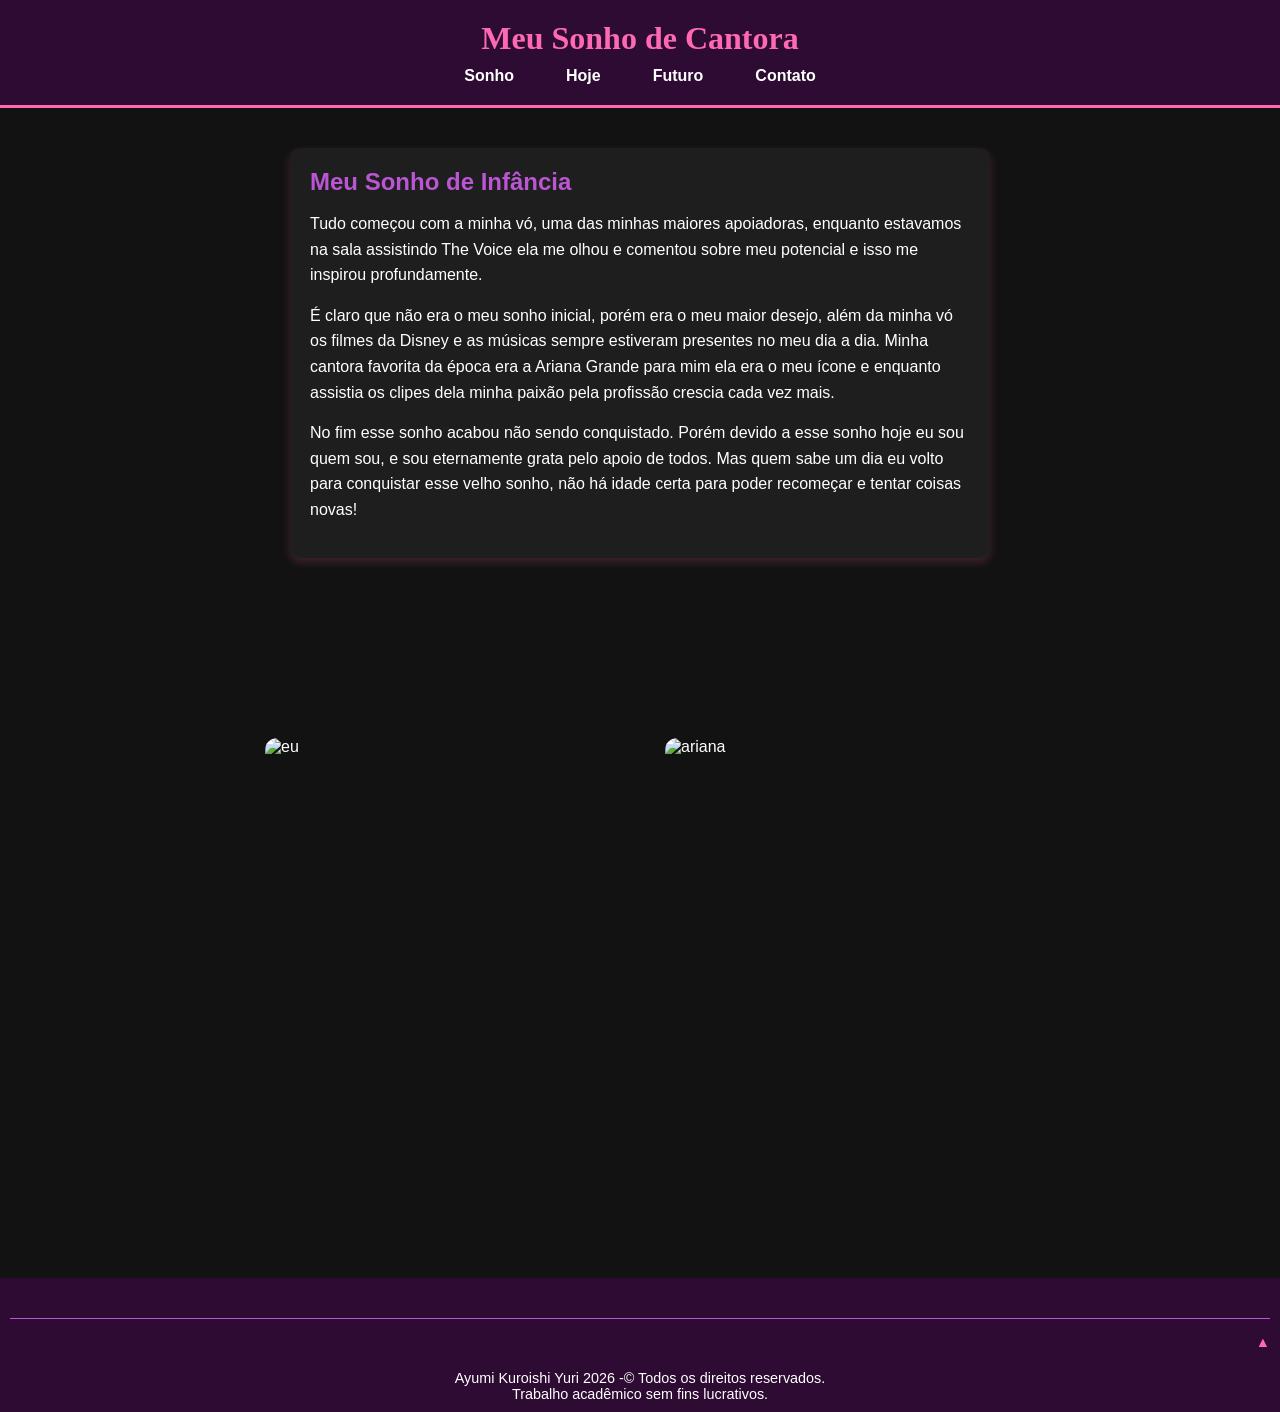
==== index.html @ 136f45a7 "Add files via upload" ====
<!DOCTYPE html>
<html lang="pt-BR">
<head>
    <meta charset="UTF-8">
    <meta name="viewport" content="width=device-width, initial-scale=1.0">
    <title>Meu Sonho de Infância - O Início</title>
    <link rel="stylesheet" href="style.css">
    <link rel="icon" type="image/jpg" href="img/icone.png">
</head>
<body id="topo">

    <header>
        <h1>Meu Sonho de Cantora</h1>
        <nav>
            <ul>
                <li><a href="index.html">Sonho</a></li>
                <li><a href="hoje.html">Hoje</a></li>
                <li><a href="futuro.html">Futuro</a></li>
                <li><a href="contato.html">Contato</a></li>
            </ul>
        </nav>
    </header>

    <main>
        <h2>Meu Sonho de Infância</h2>
        <p>Tudo começou com a minha vó, uma das minhas maiores apoiadoras, enquanto estavamos na sala assistindo The Voice ela me olhou e comentou sobre meu potencial e isso me inspirou profundamente.</p>
        <p>É claro que não era o meu sonho inicial, porém era o meu maior desejo, além da minha vó os filmes da Disney e as músicas sempre estiveram presentes no meu dia a dia. Minha cantora favorita da época era a Ariana Grande para mim ela era o meu ícone e enquanto assistia os clipes dela minha paixão pela profissão crescia cada vez mais.</p>
        <p>No fim esse sonho acabou não sendo conquistado. Porém devido a esse sonho hoje eu sou quem sou, e sou eternamente grata pelo apoio de todos. Mas quem sabe um dia eu volto para conquistar esse velho sonho, não há idade certa para poder recomeçar e tentar coisas novas!</p>
    </main>

    <div class="galeria">
        <img src="img/ayumibb.jpg" alt="eu" class="fotos">
        <img src="img/ari.jpg.jpg" alt="ariana" class="fotos">
    </div>
    

    <footer>
        <hr>
        <a href="#topo" class="voltar-topo">▲</a>
        <p>Ayumi Kuroishi Yuri 2026 -&copy Todos os direitos reservados.<br>Trabalho acadêmico sem fins lucrativos.</p>
    </footer>

</body>
</html>
---- style.css ----
/* Configurações Gerais */
* {
    margin: 0;
    padding: 0;
    box-sizing: border-box;
    font-family: 'Segoe UI', Tahoma, Geneva, Verdana, sans-serif;
}

html {
    scroll-behavior: smooth; /* Rolagem suave ao clicar na âncora do topo */
}

body {
    background-color: #121212; /* Preto de fundo */
    color: #FFFFFF; /* Texto Branco */
    display: flex;
    flex-direction: column;
    min-height: 100vh;
}

/* Cabeçalho e Navegação */
header {
    background-color: #2D0B32; /* Roxo escuro */
    padding: 20px;
    text-align: center;
    border-bottom: 3px solid #FF69B4; /* Rosa */
}

header h1 {
    color: #FF69B4;
    margin-bottom: 10px;
    font-family: Oswald;
}

nav ul {
    list-style: none;
    display: flex;
    justify-content: center;
    gap: 20px;
}

nav a {
    color: #FFFFFF;
    text-decoration: none;
    font-weight: bold;
    padding: 8px 16px;
    border-radius: 20px;
    transition: background 0.3s;
}

nav a:hover {
    background-color: #FF69B4;
    color: #121212;
}

/* Conteúdo Principal */
main {
    flex: 1;
    max-width: 700px;
    margin: 40px auto;
    padding: 20px;
    background-color: #1E1E1E;
    border-radius: 10px;
    box-shadow: 0 4px 10px rgba(255, 105, 180, 0.2);
    width: 90%;
}

main h2 {
    color: #BA55D3; /* Roxo claro */
    margin-bottom: 15px;
}

main p {
    line-height: 1.6;
    margin-bottom: 15px;
}

.galeria {
    display: flex;
    justify-content: center;
    align-items: center;
    gap: 50px;
    min-height: 100vh;
    margin: -110px;
}

.fotos {
    width: 350px;
    height: 400px;
    border-radius: 12px;
    object-fit: cover;
    transition: tranform 0.3s ease, box-shadow 0.3s ease;
}

.fotos:hover {
    transform: translateY(-10px);
    box-shadow: 0 0 20px 5px #FF69B4;
}

/* Formulário de Contato */
.form-group {
    margin-bottom: 20px;
}

label {
    display: block;
    margin-bottom: 8px;
    color: #FF69B4;
    font-weight: bold;
}

input[type="text"], select, textarea {
    width: 100%;
    padding: 10px;
    border: 1px solid #BA55D3;
    border-radius: 5px;
    background-color: #2D0B32;
    color: #FFFFFF;
    font-size: 1rem;
}


/* Trava o redimensionamento da caixa de texto */
textarea {
    resize: none; 
}

form[name="form1"] {
        color: #FF69B4;
        font-weight: bold;
            }


button {
    background-color: #FF69B4;
    color: #121212;
    border: none;
    padding: 12px 24px;
    font-weight: bold;
    font-size: 1rem;
    border-radius: 5px;
    cursor: pointer;
    transition: 0.3s;
}

button:hover {
    background-color: #BA55D3;
    color: #FFFFFF;
}


/* Linha horizontal e Âncora de Voltar ao Topo */
hr {
    border: 0;
    height: 1px;
    background-color: #BA55D3;
    margin: 30px 0 15px 0;
}

.voltar-topo {
    display: block;
    text-align: right;
    color: #FF69B4;
    text-decoration: none;
    font-weight: bold;
    margin-bottom: 20px;
}

.voltar-topo:hover {
    text-decoration: underline;
    color: #BA55D3;
}

/* Rodapé */
footer {
    text-align: center;
    padding: 10px;
    background-color: #2D0B32;
    font-size: 0.9em;
}
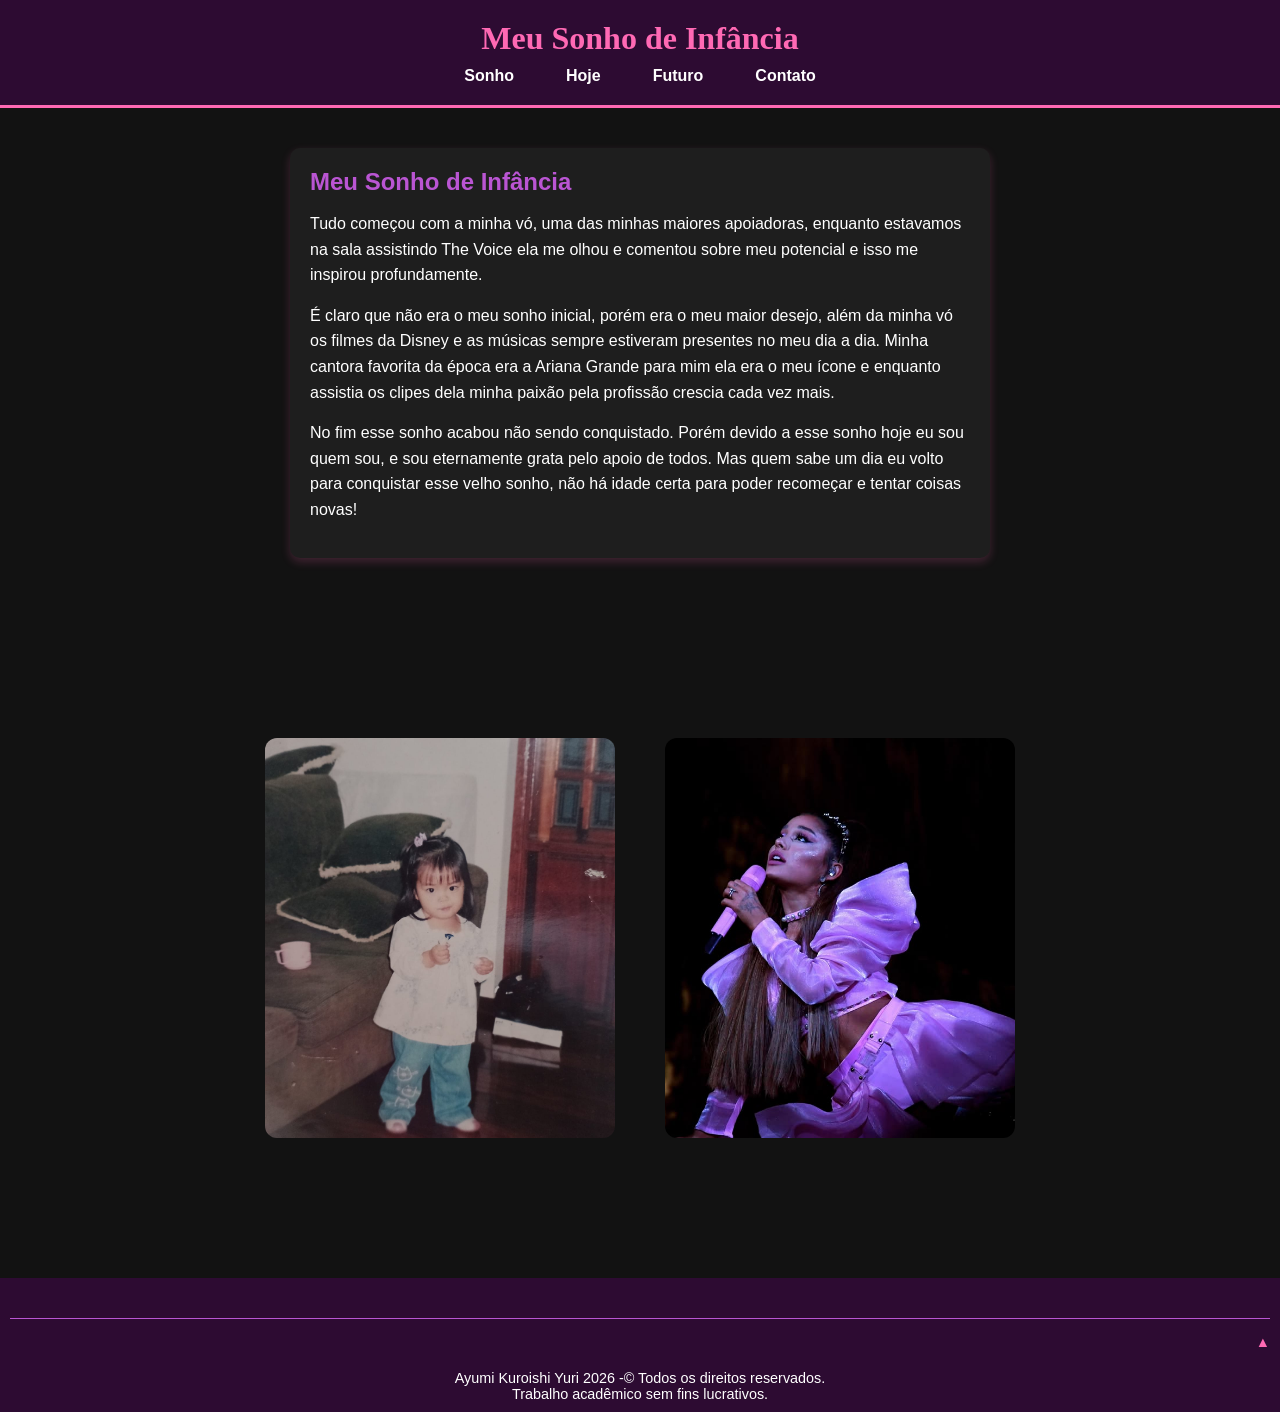
==== commit 88fd8637: "Update index.html" ====
--- a/index.html
+++ b/index.html
@@ -10,7 +10,7 @@
 <body id="topo">
 
     <header>
-        <h1>Meu Sonho de Cantora</h1>
+        <h1>Meu Sonho de Infância</h1>
         <nav>
             <ul>
                 <li><a href="index.html">Sonho</a></li>
@@ -41,4 +41,4 @@
     </footer>
 
 </body>
-</html>+</html>
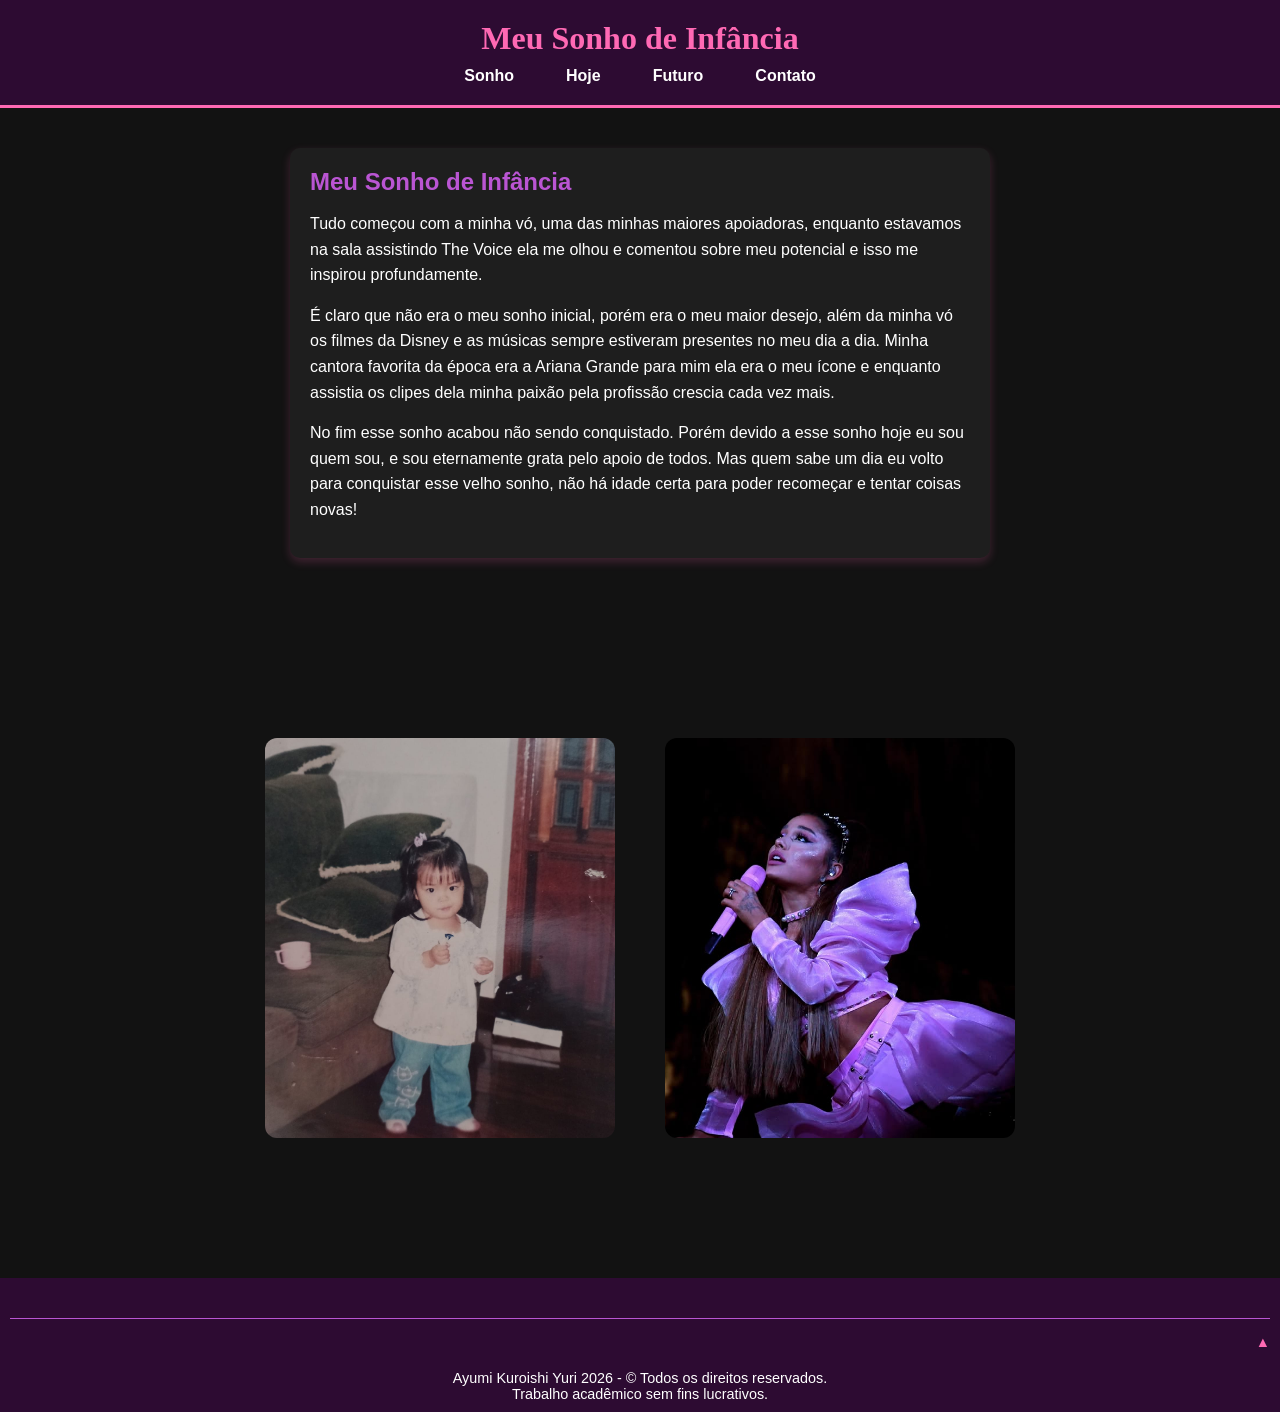
==== commit 183b7ded: "Update index.html" ====
--- a/index.html
+++ b/index.html
@@ -37,7 +37,7 @@
     <footer>
         <hr>
         <a href="#topo" class="voltar-topo">▲</a>
-        <p>Ayumi Kuroishi Yuri 2026 -&copy Todos os direitos reservados.<br>Trabalho acadêmico sem fins lucrativos.</p>
+        <p>Ayumi Kuroishi Yuri 2026 - &copy Todos os direitos reservados.<br>Trabalho acadêmico sem fins lucrativos.</p>
     </footer>
 
 </body>
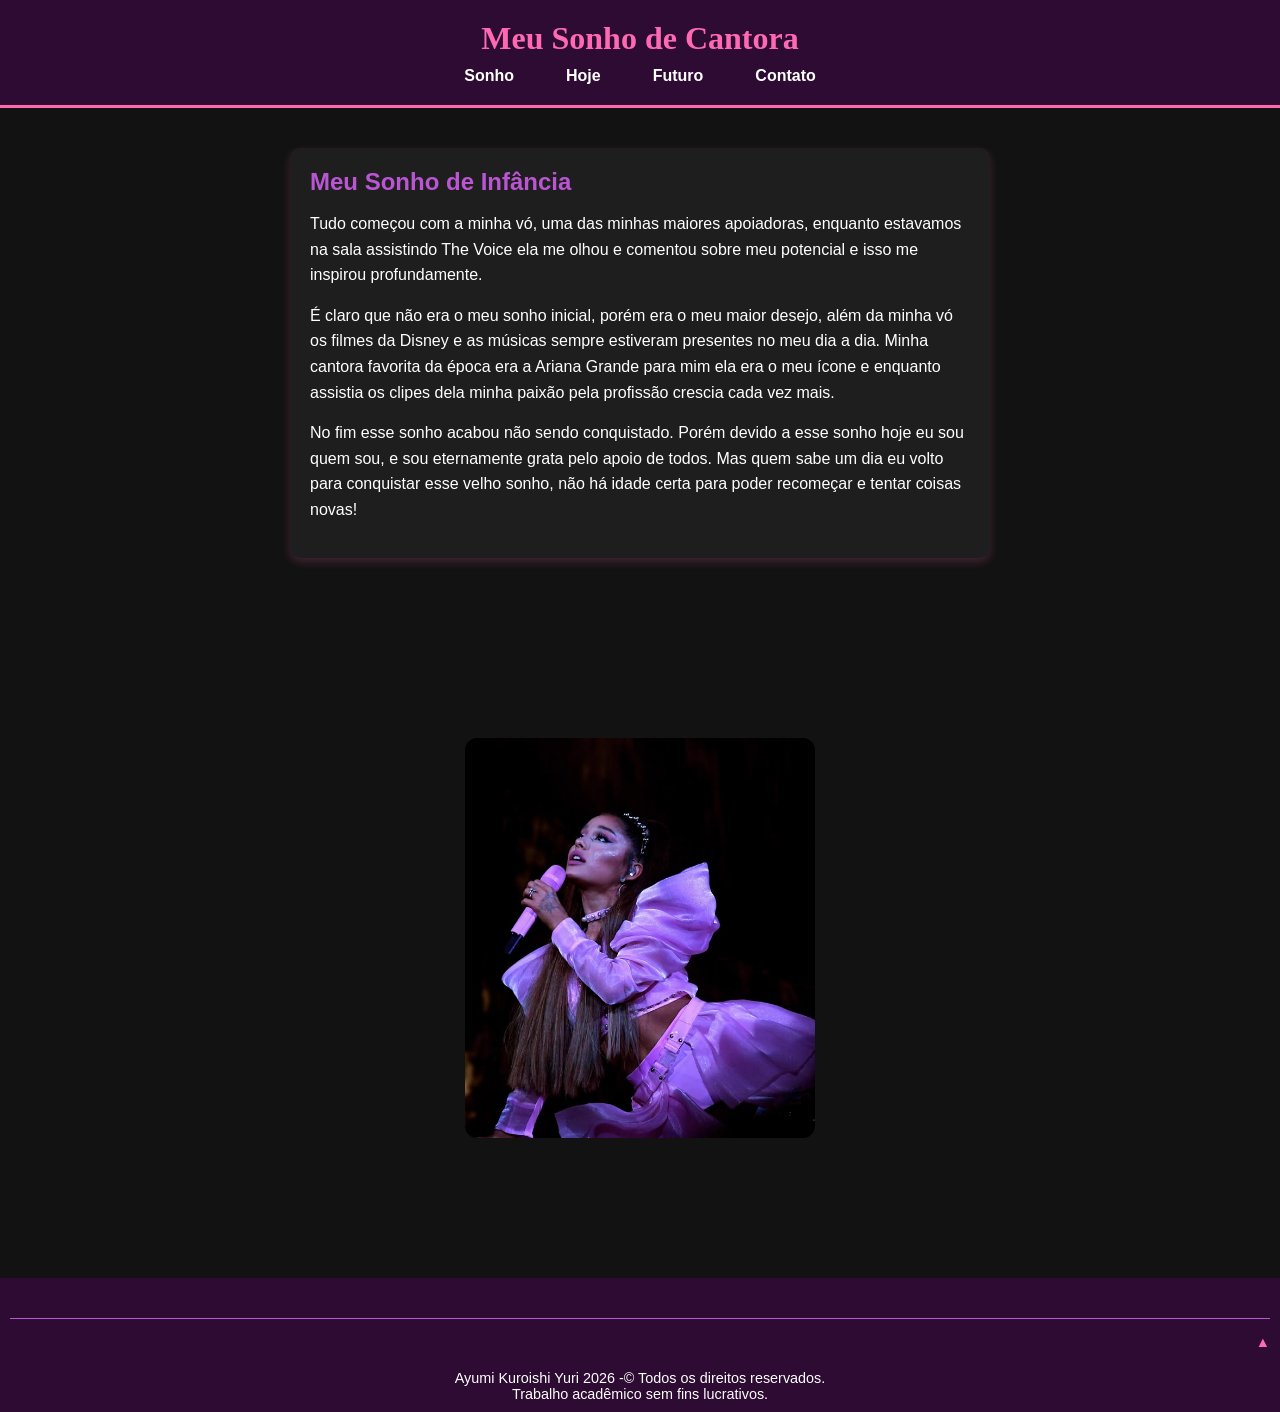
==== commit 4d59d2b9: "Add files via upload" ====
--- a/index.html
+++ b/index.html
@@ -10,7 +10,7 @@
 <body id="topo">
 
     <header>
-        <h1>Meu Sonho de Infância</h1>
+        <h1>Meu Sonho de Cantora</h1>
         <nav>
             <ul>
                 <li><a href="index.html">Sonho</a></li>
@@ -29,7 +29,6 @@
     </main>
 
     <div class="galeria">
-        <img src="img/ayumibb.jpg" alt="eu" class="fotos">
         <img src="img/ari.jpg.jpg" alt="ariana" class="fotos">
     </div>
     
@@ -37,8 +36,8 @@
     <footer>
         <hr>
         <a href="#topo" class="voltar-topo">▲</a>
-        <p>Ayumi Kuroishi Yuri 2026 - &copy Todos os direitos reservados.<br>Trabalho acadêmico sem fins lucrativos.</p>
+        <p>Ayumi Kuroishi Yuri 2026 -&copy Todos os direitos reservados.<br>Trabalho acadêmico sem fins lucrativos.</p>
     </footer>
 
 </body>
-</html>
+</html>
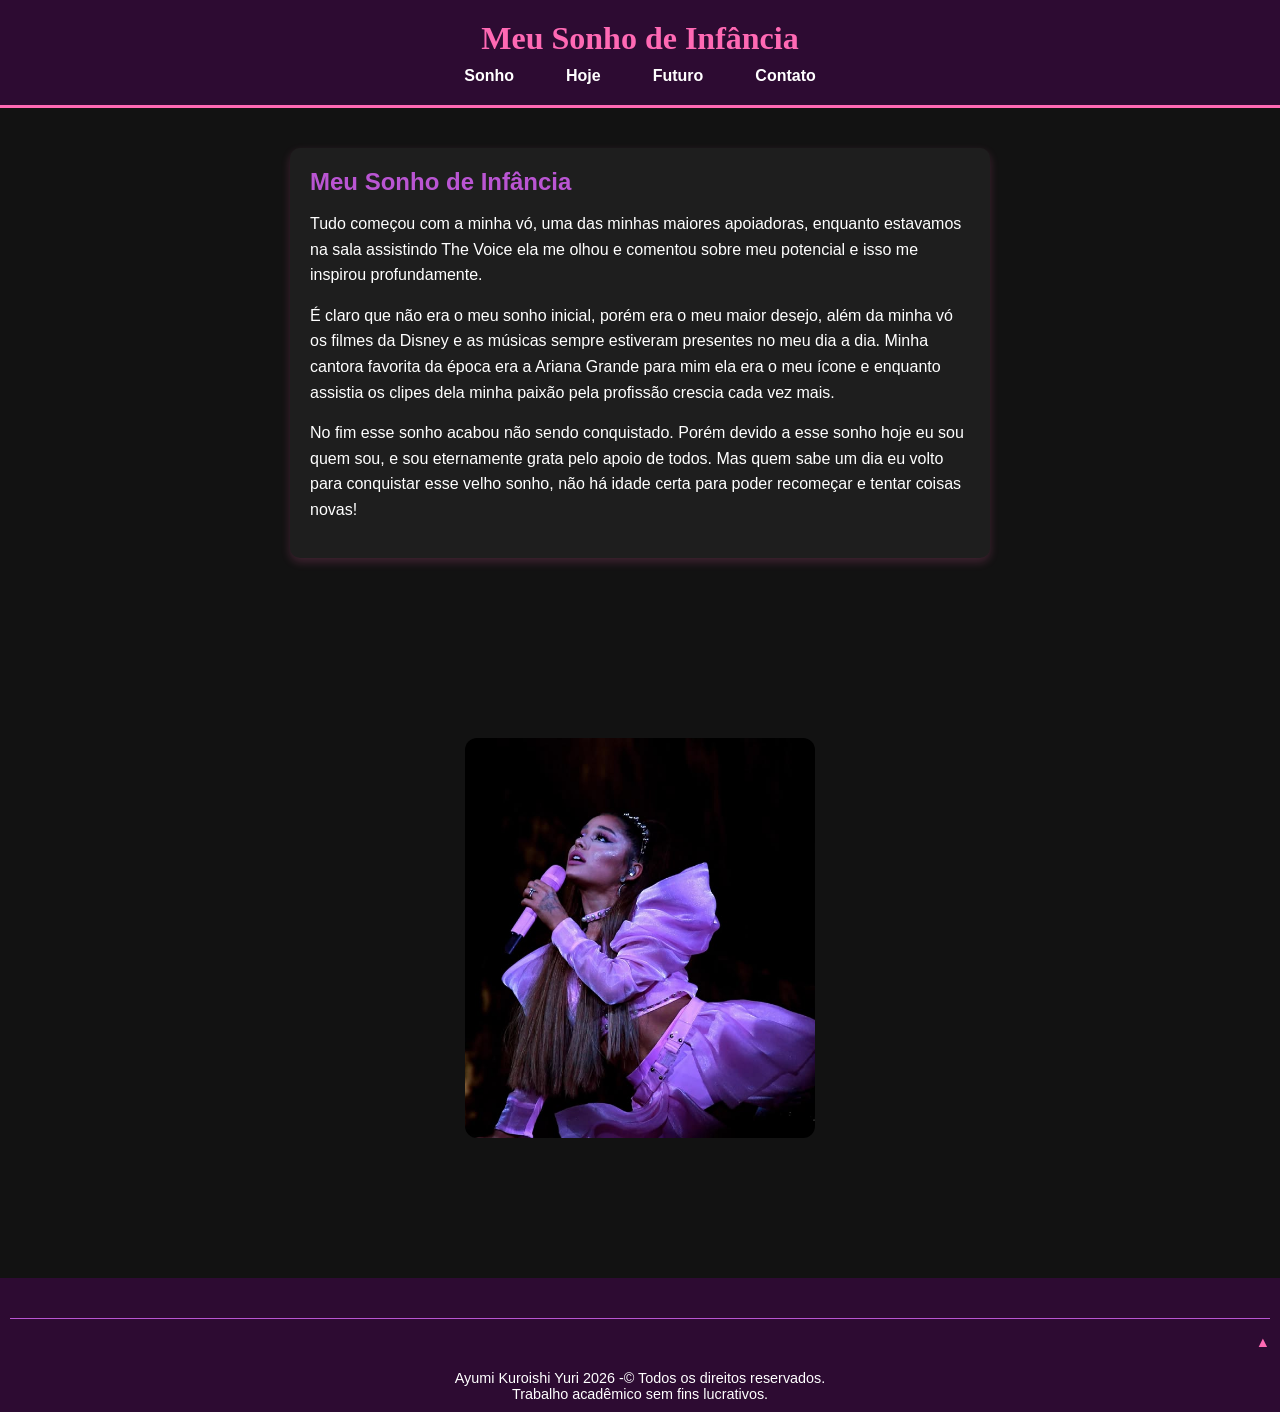
==== commit ee885d15: "Update index.html" ====
--- a/index.html
+++ b/index.html
@@ -10,7 +10,7 @@
 <body id="topo">
 
     <header>
-        <h1>Meu Sonho de Cantora</h1>
+        <h1>Meu Sonho de Infância</h1>
         <nav>
             <ul>
                 <li><a href="index.html">Sonho</a></li>
@@ -40,4 +40,4 @@
     </footer>
 
 </body>
-</html>+</html>
